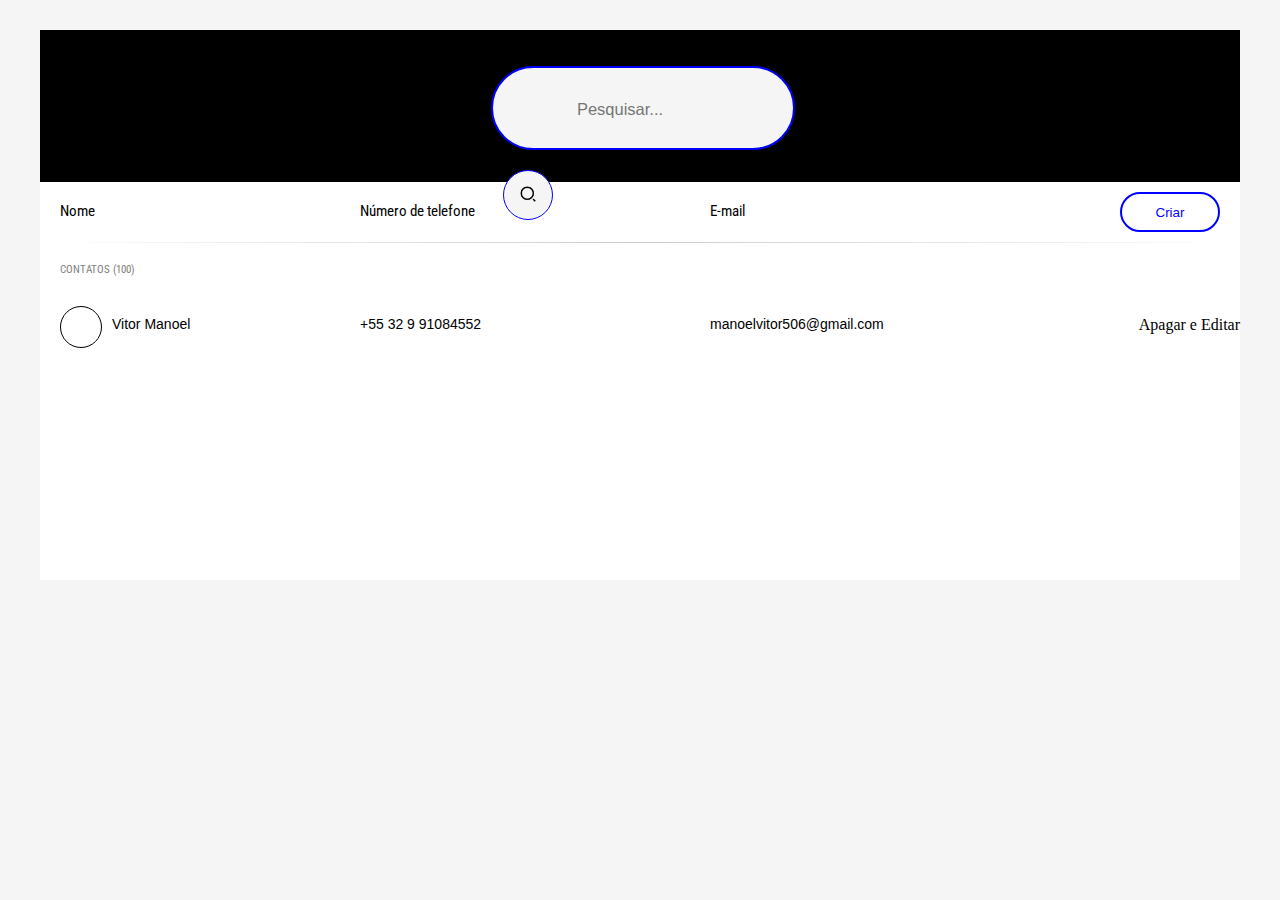
==== Interface/index.html @ e3cbacb4 "commit novo" ====
<!DOCTYPE html>

<html>

    <head>
        <title>Agenda de contatos</title>
        <meta charset="utf-8">
        <link rel="stylesheet" type="text/css" href="estilo.css">
    </head>

    <body>
        <div id="container">
            <div id="cabecalho">
                <div id="borda-pesquisa">
                    <input type="text" placeholder="Pesquisar...">
                    <button><img src="./imagens/icone.png" height="18px"></button>
                </div>
            </div>
            <div id="contatos">
                <div id="cabecalho-contatos">
                    <div class="coluna-nome">Nome</div>
                    <div class="coluna-numero">Número de telefone</div>
                    <div class="coluna-email">E-mail</div>
                    <div class="coluna-botao"><button>Criar</button></div>
                </div>

                <hr>

                <div id="contagem">
                CONTATOS
                    <span>(100)</span>
                </div>

                <div id="lista-contatos">
                    <div id="perfil">
                        <img src="">
                    </div>
                    <div id="nome">
                        <span>Vitor Manoel</span>
                    </div>
                    <div id="numero">
                        +55 32 9 91084552
                    </div>
                    <div id="email">
                        manoelvitor506@gmail.com
                    </div>
                    <div>
                        <div id="apagar-editar">
                            Apagar e Editar
                        </div>
                    </div>
                    <div style="clear:both;"></div>
                </div>
            </div>
        </div>
    </body>

</html>
---- Interface/estilo.css ----
@import url('https://fonts.googleapis.com/css2?family=Roboto+Condensed:wght@700&display=swap');

body {
    background: whitesmoke;
}
/*Inicío do cabeçalho*/
#container {
    width: 1200px;
    height: 550px;
    background: white;
    margin: 30px auto;   
}

#cabecalho {
    border: 1px solid;
    height: 150px;
    background: black;

}

#borda-pesquisa {
    border: 2px solid blue;
    width: 300px;
    height: 80px;
    border-radius: 50px;
    background: whitesmoke;;
    margin: 35px 450px 35px 450px;
}

#borda-pesquisa input {
    margin: 15px 0px 20px 15px;
    height: 50px;
    outline: none;
    border: none;
    font-size: 16.5px;
    background: whitesmoke;
}

#borda-pesquisa button {
    border: 1px solid blue;
    border-radius: 50%;  
    width: 50px;
    height: 50px;
    margin: 15px 0px 15px 10px;
    background: whitesmoke;
    transition: background-color 0.5s ease, color 0.5s ease, transform 0.5s ease;
      
}

#borda-pesquisa button:hover {
    background-color: blue;
    color: white;
    transform: scale(1.1)
}

::placeholder {
    text-align: center;
}

/*Fim do cabeçalho*/

/*Início colunas*/
.coluna-nome, .coluna-numero, .coluna-email {
    font-family: 'Roboto Condensed', sans-serif;
    font-size: 15px;
}

#cabecalho-contatos .coluna-nome {

    width: 100px;
    float: left;
    margin: 20px 200px 20px 20px;
    
}

#cabecalho-contatos .coluna-numero {
    width: 150px;
    float: left;
    margin: 20px 200px 20px 0px;

}

#cabecalho-contatos .coluna-email {

    width: 150px;
    float: left;
    margin: 20px 100px 20px 0px;
}

#cabecalho-contatos .coluna-botao {
    float: right;
    margin: 20px 20px 0px 0px;
}   

.coluna-botao button {
    margin: -10px 0px 10px 0px;
    border: 2px solid blue;
    border-radius: 20px;
    color: blue;
    background-color: white;
    transition: background-color 0.5s ease, color 0.5s ease, transform 0.5s ease;
    width: 100px;
    height: 40px;
}

.coluna-botao button:hover {
    background-color: blue;
    color: white;
    transform: scale(1.2)

}
hr {
    clear: both;
    width: 100%;
    border: 0;
    height: 1px;
    background-image: linear-gradient(to right, transparent, #CCC, transparent);
}
/*Fim colunas*/

#contagem {
    font-size: 11px;
    font-family: 'Roboto Condensed', sans-serif;
    margin: 20px 0px 0px 20px;
    color: gray;
}
#lista-contatos #perfil {
    width: 40px;
    height: 40px;
    border: 1px solid;
    border-radius: 50%;
    float: left;
    margin: 30px 0px 10px 20px;
}
#lista-contatos #nome { /*310px*/
    font-family: 'Segoe UI', Tahoma, Geneva, Verdana, sans-serif;
    font-size: 14px;
    margin: 40px 0px 10px 10px;
    width: 248px;
    float: left;
    border: none;
}
#lista-contatos #numero {
    font-family: 'Segoe UI', Tahoma, Geneva, Verdana, sans-serif;
    font-size: 14px;
    width: 350px;
    float: left;
    margin: 40px 0px 10px 0px;
    border: none;
}

#lista-contatos #email{
    font-family: 'Segoe UI', Tahoma, Geneva, Verdana, sans-serif;
    font-size: 14px;
    width: 300px;
    float: left;
    margin: 40px 0px 10px 0px;
    border: none;
}

#lista-contatos #apagar-editar {
    border: none;
    width: 0 auto;
    float: right;
    margin: 40px 0px 10px 0px;
    
}

#lista-contatos {
    height: 100px;
}
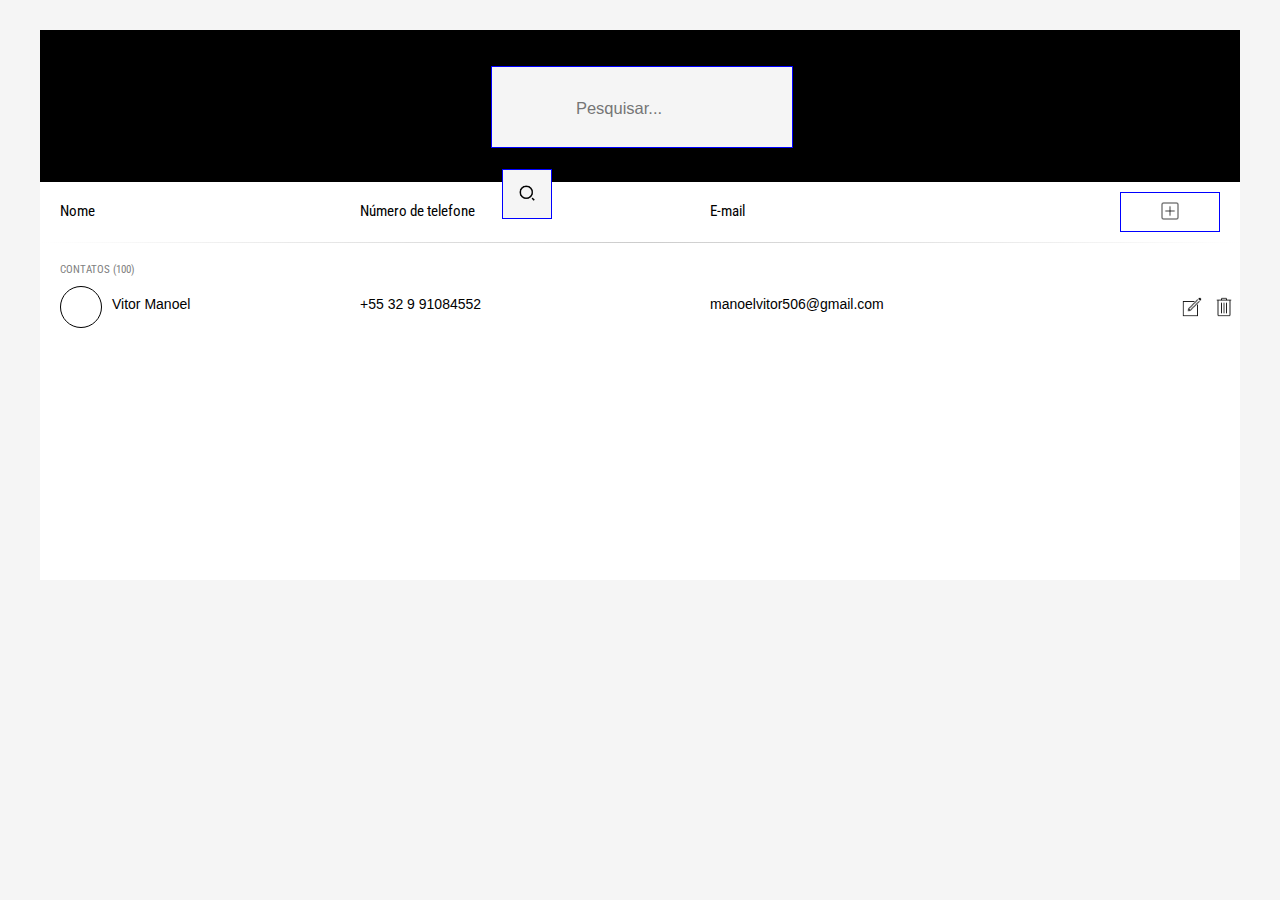
==== commit 6d6fc5f0: "commit contatos" ====
--- a/Interface/index.html
+++ b/Interface/index.html
@@ -3,7 +3,7 @@
 <html>
 
     <head>
-        <title>Agenda de contatos</title>
+        <title>Página inicial - Agenda de contatos</title>
         <meta charset="utf-8">
         <link rel="stylesheet" type="text/css" href="estilo.css">
     </head>
@@ -21,7 +21,7 @@
                     <div class="coluna-nome">Nome</div>
                     <div class="coluna-numero">Número de telefone</div>
                     <div class="coluna-email">E-mail</div>
-                    <div class="coluna-botao"><button>Criar</button></div>
+                    <div class="coluna-botao"><button><img src="./imagens/adicionar_mais.png" width="20px" title="Criar contato"></button></div>
                 </div>
 
                 <hr>
@@ -44,11 +44,13 @@
                     <div id="email">
                         manoelvitor506@gmail.com
                     </div>
-                    <div>
-                        <div id="apagar-editar">
-                            Apagar e Editar
-                        </div>
+                    <div id="apagar-editar">
+                        <button class="apagar"><img src="./imagens/lixeira.png" width="20px" title="Excluir"></button>
+                        <button class="editar"><img src="./imagens/editar.png" width="20px" title="Editar"></button>
+                        
                     </div>
+                    
+
                     <div style="clear:both;"></div>
                 </div>
             </div>
--- a/Interface/estilo.css
+++ b/Interface/estilo.css
@@ -19,10 +19,9 @@
 }
 
 #borda-pesquisa {
-    border: 2px solid blue;
+    border: 1px solid blue;
     width: 300px;
     height: 80px;
-    border-radius: 50px;
     background: whitesmoke;;
     margin: 35px 450px 35px 450px;
 }
@@ -34,17 +33,16 @@
     border: none;
     font-size: 16.5px;
     background: whitesmoke;
+    text-align: center;
 }
 
 #borda-pesquisa button {
-    border: 1px solid blue;
-    border-radius: 50%;  
+    border: 1px solid blue; 
     width: 50px;
     height: 50px;
     margin: 15px 0px 15px 10px;
     background: whitesmoke;
-    transition: background-color 0.5s ease, color 0.5s ease, transform 0.5s ease;
-      
+    transition: background-color 0.5s ease, color 0.5s ease, transform 0.5s ease;  
 }
 
 #borda-pesquisa button:hover {
@@ -94,8 +92,7 @@
 
 .coluna-botao button {
     margin: -10px 0px 10px 0px;
-    border: 2px solid blue;
-    border-radius: 20px;
+    border: 1px solid blue;
     color: blue;
     background-color: white;
     transition: background-color 0.5s ease, color 0.5s ease, transform 0.5s ease;
@@ -130,12 +127,12 @@
     border: 1px solid;
     border-radius: 50%;
     float: left;
-    margin: 30px 0px 10px 20px;
+    margin: 10px 0px 10px 20px;
 }
 #lista-contatos #nome { /*310px*/
     font-family: 'Segoe UI', Tahoma, Geneva, Verdana, sans-serif;
     font-size: 14px;
-    margin: 40px 0px 10px 10px;
+    margin: 20px 0px 10px 10px;
     width: 248px;
     float: left;
     border: none;
@@ -145,7 +142,7 @@
     font-size: 14px;
     width: 350px;
     float: left;
-    margin: 40px 0px 10px 0px;
+    margin: 20px 0px 10px 0px;
     border: none;
 }
 
@@ -154,18 +151,25 @@
     font-size: 14px;
     width: 300px;
     float: left;
-    margin: 40px 0px 10px 0px;
+    margin: 20px 0px 10px 0px;
     border: none;
 }
 
-#lista-contatos #apagar-editar {
+#lista-contatos:hover {
     border: none;
-    width: 0 auto;
-    float: right;
-    margin: 40px 0px 10px 0px;
-    
+    background: rgb(138, 178, 253);
+    cursor: pointer;
+    display: block;
 }
 
-#lista-contatos {
-    height: 100px;
-}+.apagar, .editar {
+    float: right;
+    margin: 20px 0px 0px 0px;
+    border: none;
+    background: none;
+        
+}
+
+.apagar:hover, .editar:hover {
+    transform: scale(1.2);
+}
